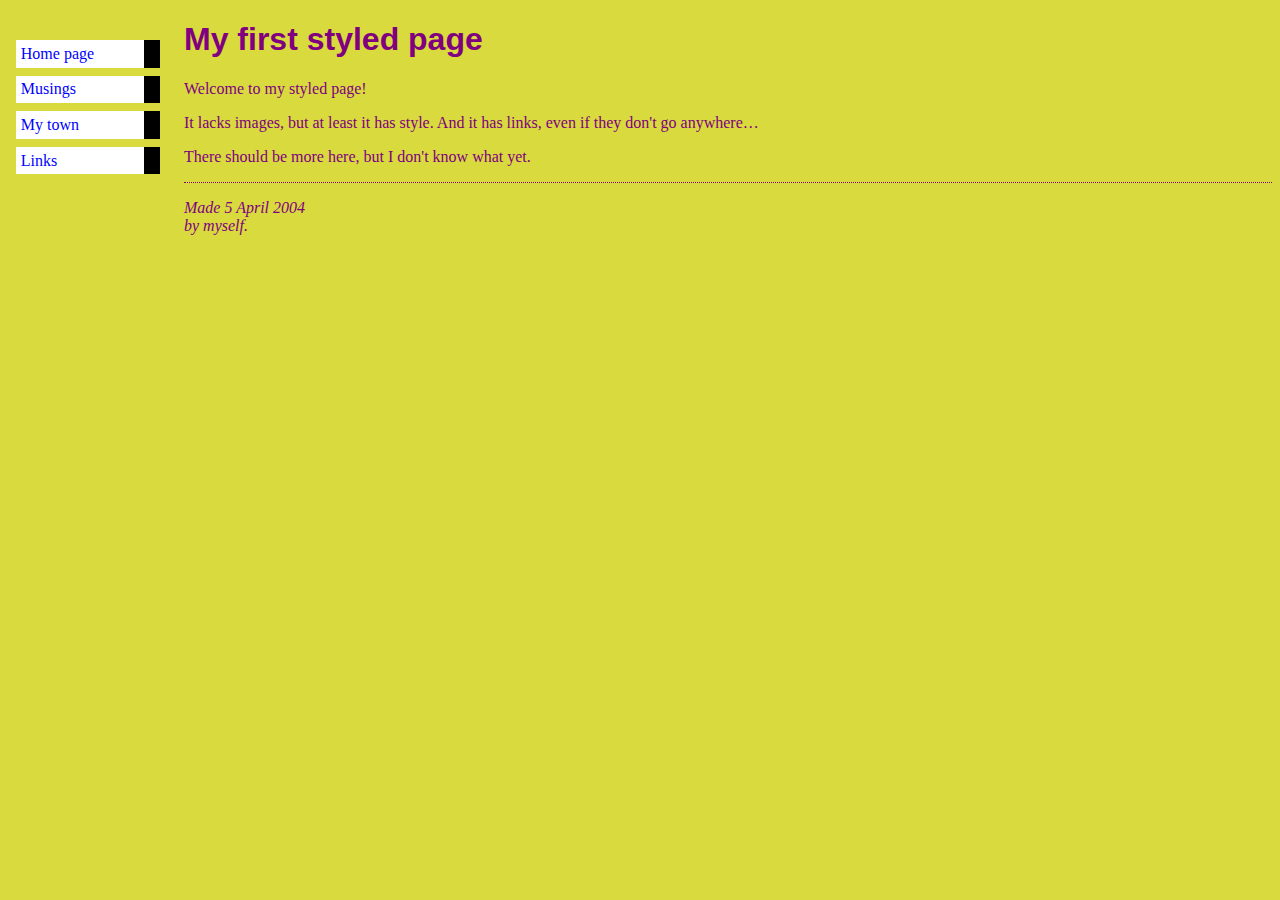
==== index.html @ c526d120 "longkong naa" ====
<!DOCTYPE html>
<html lang="en" dir="ltr">
  <head>
    <meta charset="utf-8">
    <title>My first styled page</title>
    <link rel="stylesheet" href="style.css" >
  </head>

  <body>
      <ul class="navbar">
          <li><a href="index.html">Home page</a>
          <li><a href="musings.html">Musings</a>
          <li><a href="town.html">My town</a>
          <li><a href="links.html" >Links</a>
      </ul>

      <h1>My first styled page</h1>

      <p>Welcome to my styled page!

      <p>It lacks images, but at least it has style.
      And it has links, even if they don't go
      anywhere&hellip;

      <p>There should be more here, but I don't know
      what yet.

      <address>Made 5 April 2004<br>
      by myself.</address>

  </body>

</html>
---- style.css ----
@charset "UTF-8";

body {
  padding-left: 11em;
  font-family: Georgia, "Times New Roman,
      Times, serif;
  color: purple;
  background-color:#d8da3d }
  ul.navbar{
    list-style-type: none;
    padding: 0;
    margin: 0;
    position: absolute;
    top: 2em;
    left: 1em;
    width: 9em;}
  h1{
    font-family:Helvetica, Geneva,Arial,
        SunSans-Regular,sans-serif }
  ul.navbar li {
    background: white;
    margin: 0.5em 0;
    padding: 0.3em;
    border-right: 1em solid black }
  ul.navbar a {
    text-decoration: none }
  a:link {
    color: blue }
  a:visited {
    color: purple }
  address {
    margin-top: 1em;
    padding-top: 1em;
    border-top: thin dotted }
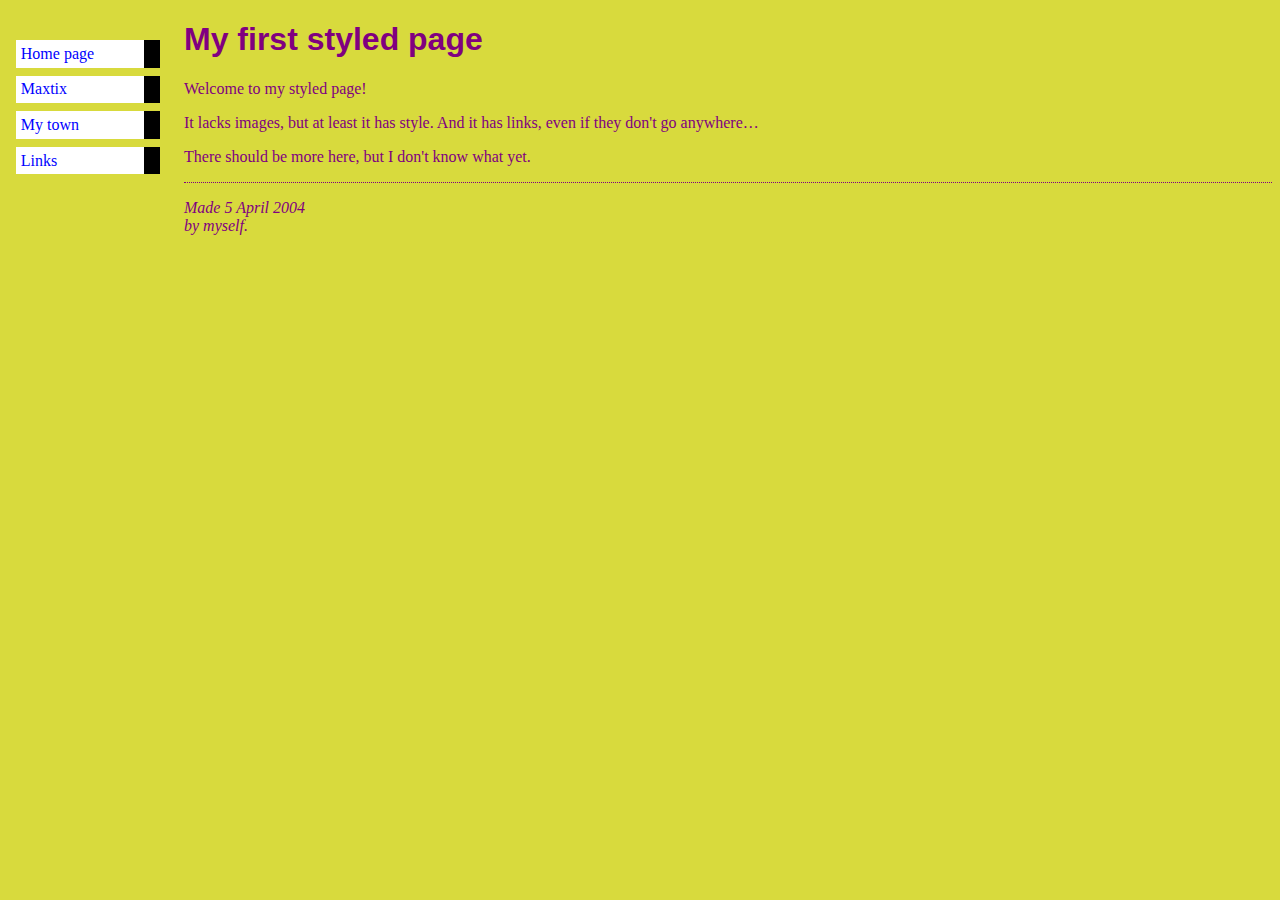
==== commit 2eaf5705: "ice jaaa" ====
--- a/index.html
+++ b/index.html
@@ -9,7 +9,7 @@
   <body>
       <ul class="navbar">
           <li><a href="index.html">Home page</a>
-          <li><a href="musings.html">Musings</a>
+          <li><a href="TheMatrix.html">Maxtix</a>
           <li><a href="town.html">My town</a>
           <li><a href="links.html" >Links</a>
       </ul>
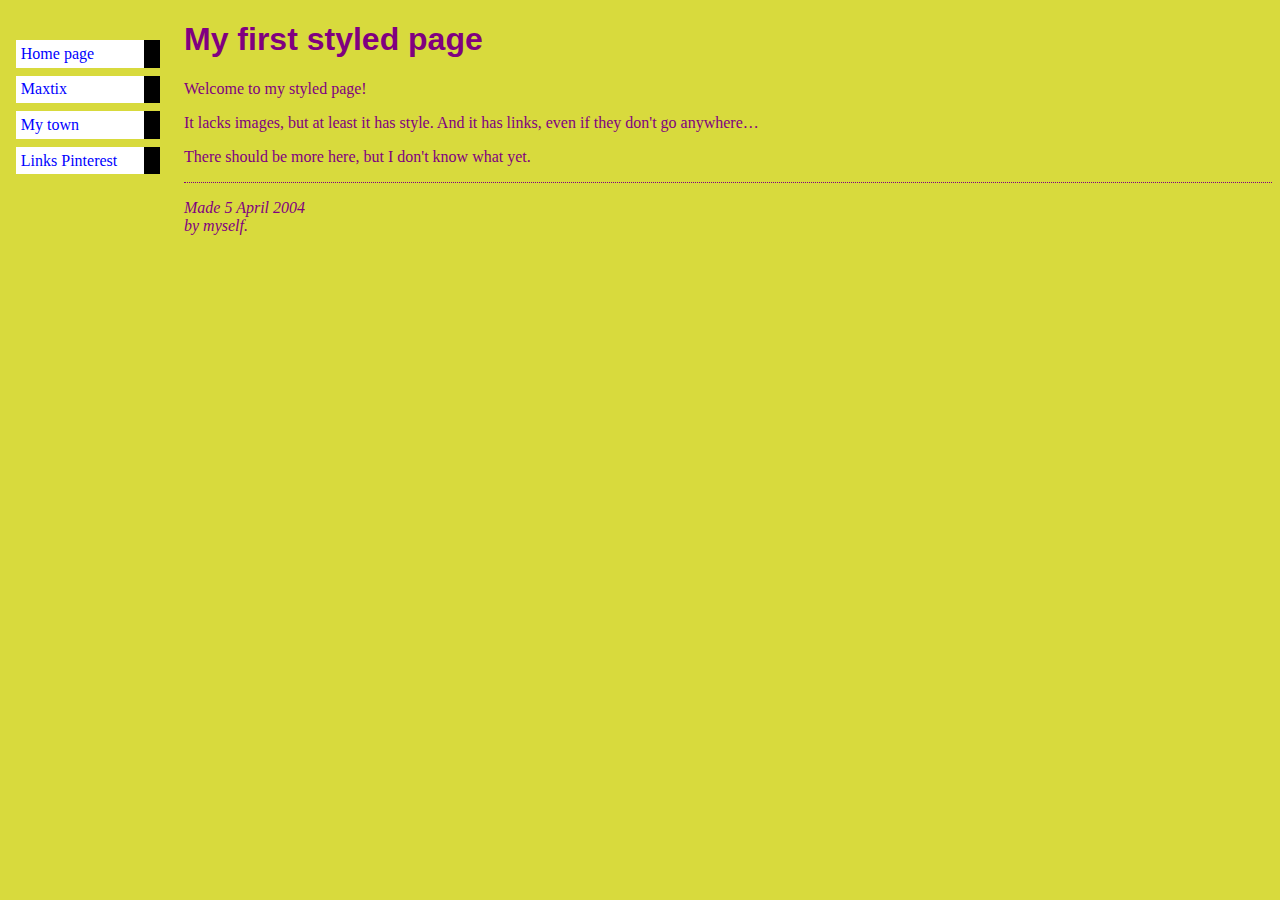
==== commit 947fd48b: "Update index.html" ====
--- a/index.html
+++ b/index.html
@@ -10,8 +10,8 @@
       <ul class="navbar">
           <li><a href="index.html">Home page</a>
           <li><a href="TheMatrix.html">Maxtix</a>
-          <li><a href="town.html">My town</a>
-          <li><a href="links.html" >Links</a>
+          <li><a href="#">My town</a>
+          <li><a href="https://www.pinterest.com/tatootatooi" >Links Pinterest</a>
       </ul>
 
       <h1>My first styled page</h1>
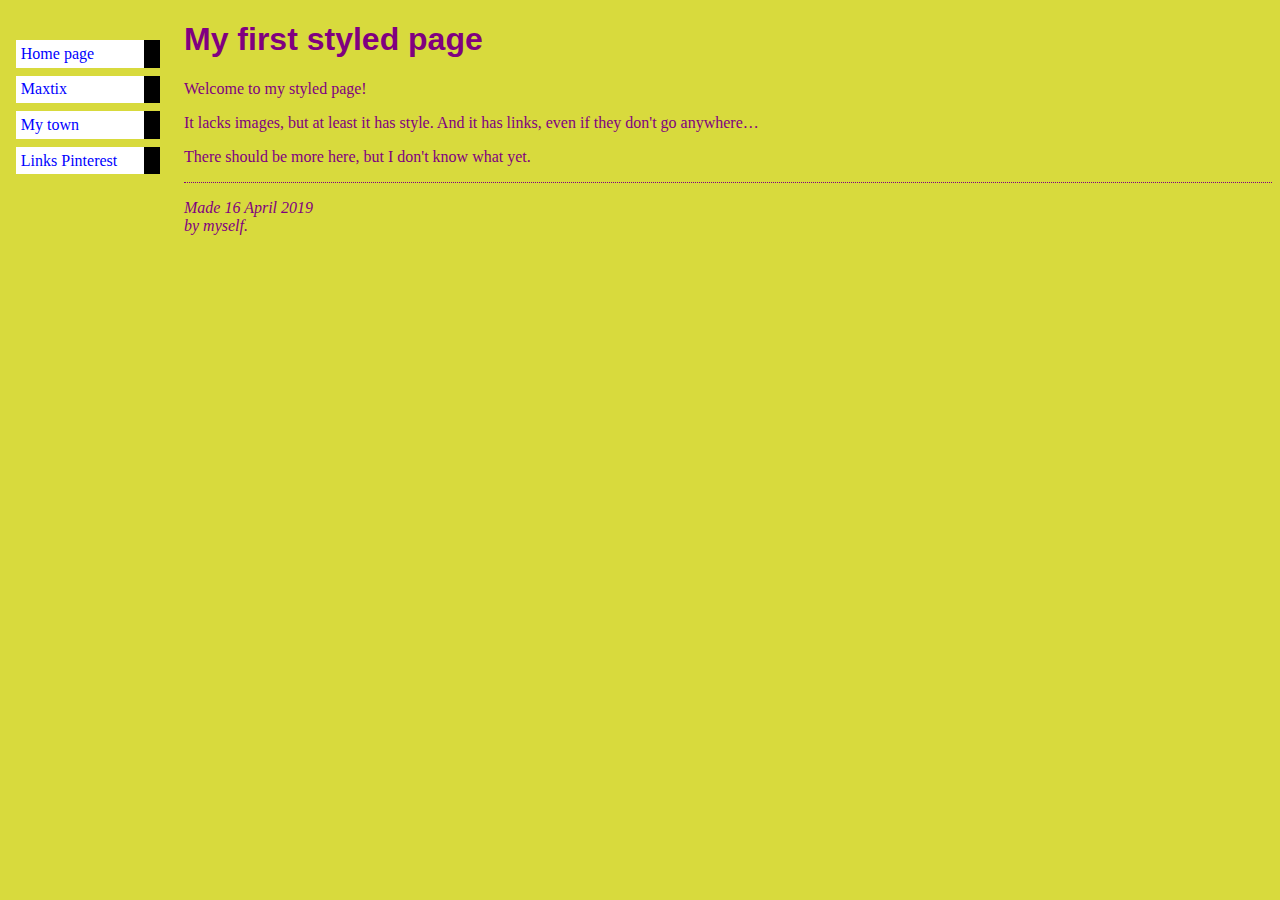
==== commit 24e9cdb7: "Update index.html" ====
--- a/index.html
+++ b/index.html
@@ -2,7 +2,7 @@
 <html lang="en" dir="ltr">
   <head>
     <meta charset="utf-8">
-    <title>My first styled page</title>
+    <title>My first styled90's page</title>
     <link rel="stylesheet" href="style.css" >
   </head>
 
@@ -25,7 +25,7 @@
       <p>There should be more here, but I don't know
       what yet.
 
-      <address>Made 5 April 2004<br>
+      <address>Made 16 April 2019<br>
       by myself.</address>
 
   </body>
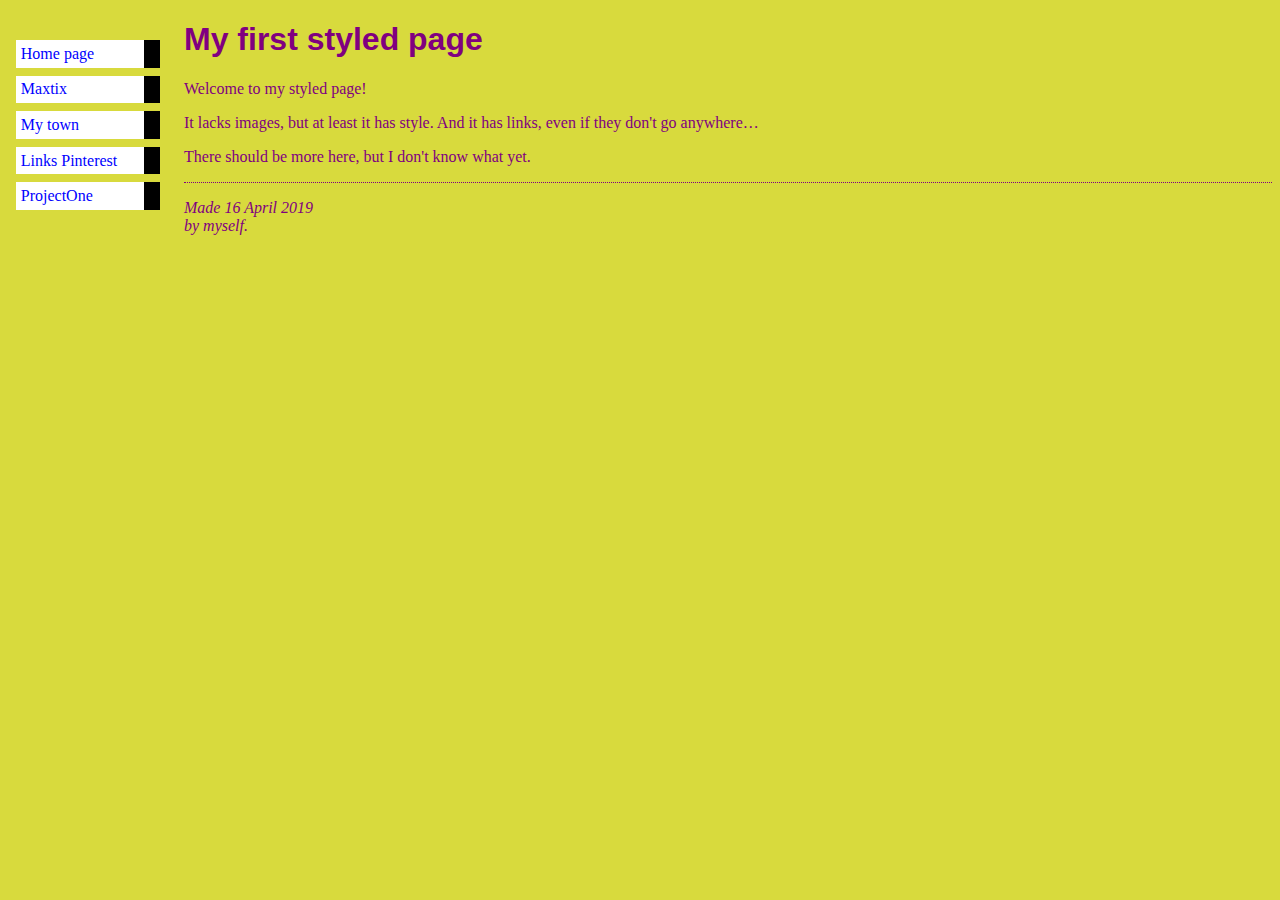
==== commit 002c1989: "Update index.html" ====
--- a/index.html
+++ b/index.html
@@ -12,6 +12,7 @@
           <li><a href="TheMatrix.html">Maxtix</a>
           <li><a href="#">My town</a>
           <li><a href="https://www.pinterest.com/tatootatooi" >Links Pinterest</a>
+          <li><a href="#">ProjectOne</a>  
       </ul>
 
       <h1>My first styled page</h1>
